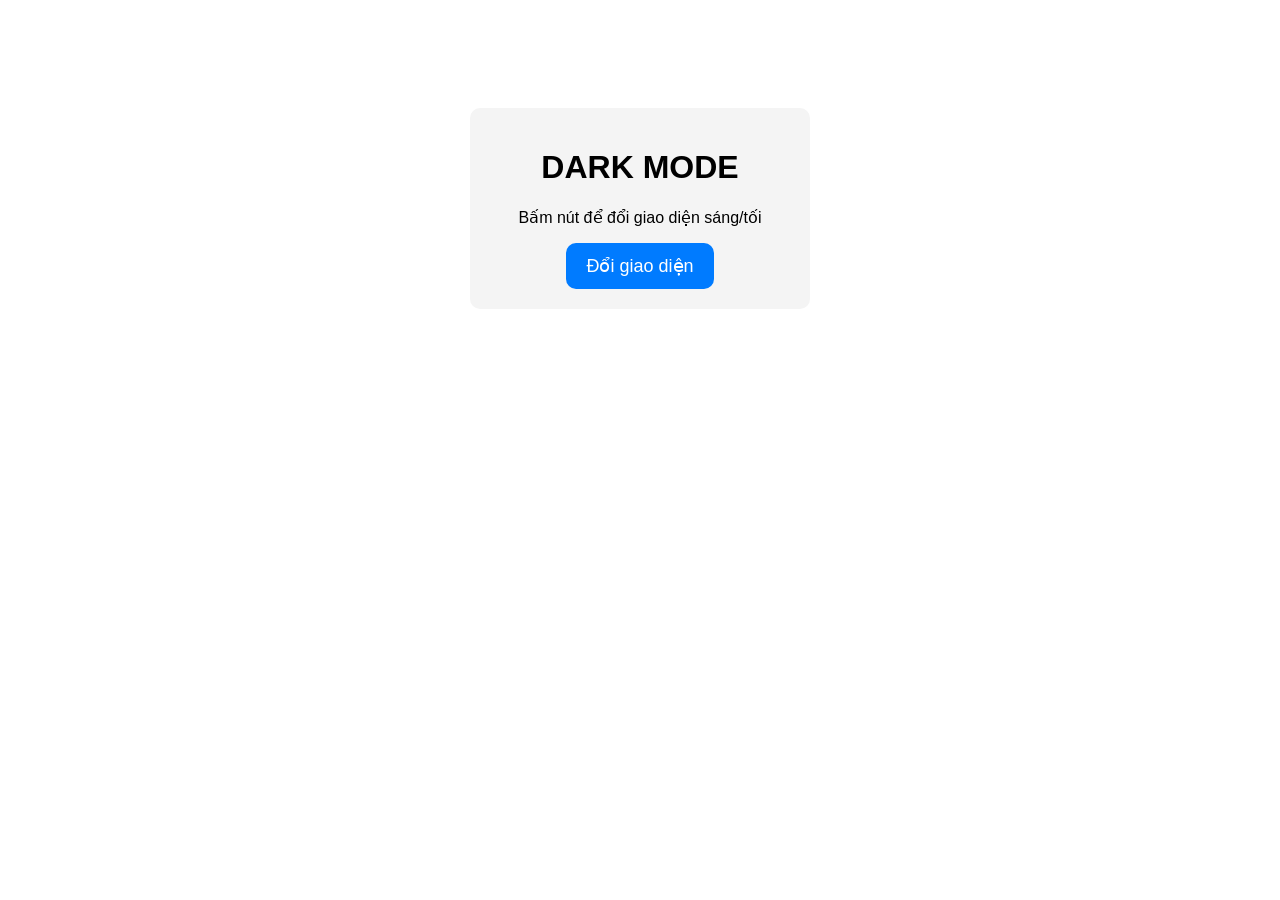
==== index.html @ 975cd11a "add" ====
<!DOCTYPE html>
<html lang="vi">

<head>
    <meta charset="UTF-8">
    <meta name="viewport" content="width=device-width, initial-scale=1.0">
    <title>Dark Mode DOM</title>

    <link rel="stylesheet" href="/css/style1.css">
</head>

<body>

    <div class="box">
        <h1>DARK MODE</h1>

        <p>
            Bấm nút để đổi giao diện sáng/tối
        </p>

        <button onclick="changeMode()">
            Đổi giao diện
        </button>
    </div>

    <script src="/js/lib.js"></script>

</body>

</html>
---- css/style1.css ----
body{
    font-family: Arial;
    background: white;
    color: black;
    text-align: center;
    transition: 0.5s;
    padding-top: 100px;
}

.dark{
    background: #121212;
    color: white;
}

button{
    padding: 12px 20px;
    font-size: 18px;
    border: none;
    border-radius: 10px;
    cursor: pointer;
    background: #007bff;
    color: white;
}

button:hover{
    background: #0056b3;
}

.box{
    width: 300px;
    margin: auto;
    padding: 20px;
    border-radius: 10px;
    background: #f4f4f4;
    transition: 0.5s;
}

.dark .box{
    background: #1e1e1e;
}
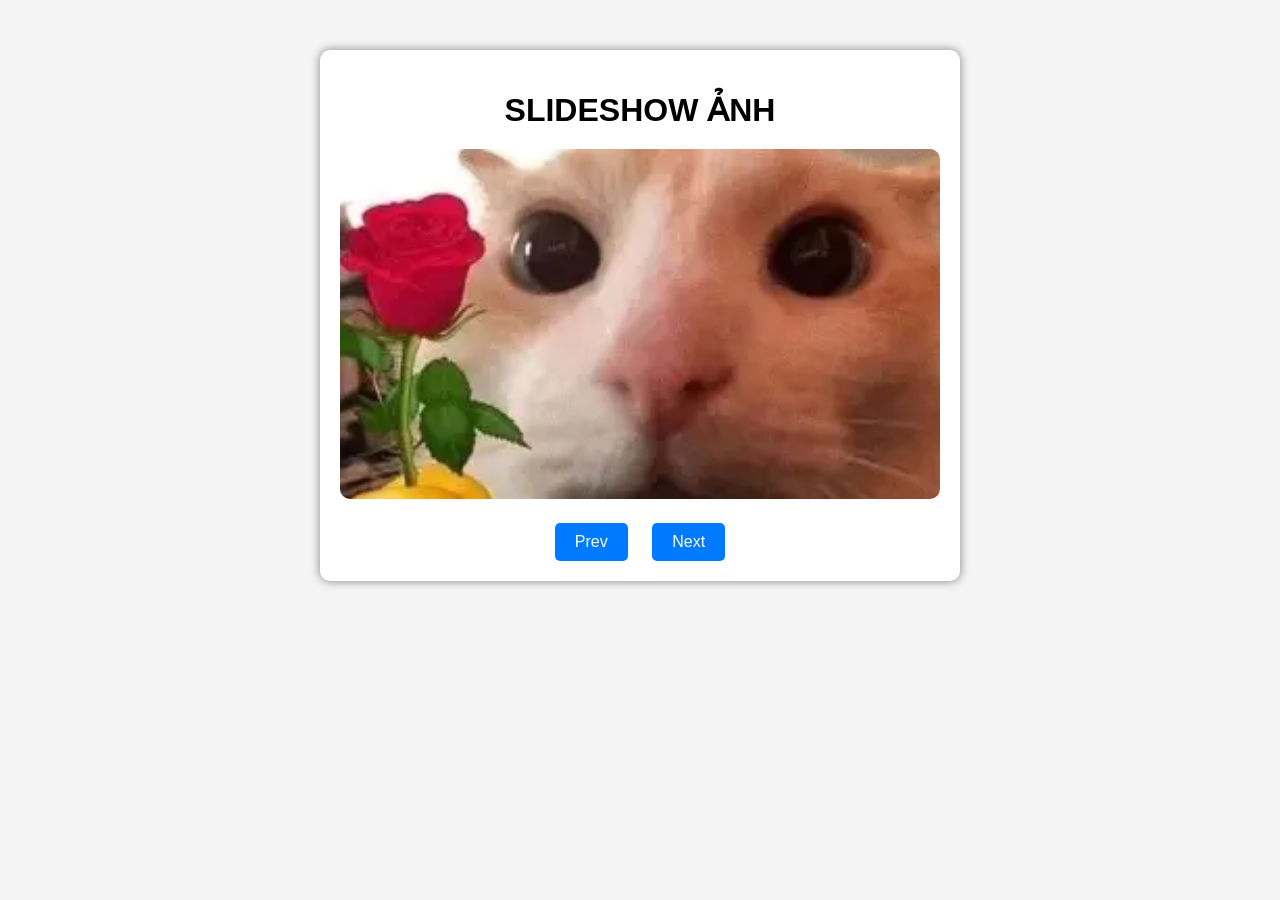
==== commit 22fc6285: "final" ====
--- a/index.html
+++ b/index.html
@@ -4,26 +4,37 @@
 <head>
     <meta charset="UTF-8">
     <meta name="viewport" content="width=device-width, initial-scale=1.0">
-    <title>Dark Mode DOM</title>
+    <title>Slideshow Ảnh</title>
 
-    <link rel="stylesheet" href="/css/style1.css">
+    <link rel="stylesheet" href="style.css">
 </head>
 
 <body>
 
-    <div class="box">
-        <h1>DARK MODE</h1>
+    <div class="slider">
 
-        <p>
-            Bấm nút để đổi giao diện sáng/tối
-        </p>
+        <h1>SLIDESHOW ẢNH</h1>
 
-        <button onclick="changeMode()">
-            Đổi giao diện
-        </button>
+        <img 
+            id="slide"
+            src="assets/anh0.jpg"
+        >
+
+        <div class="buttons">
+
+            <button onclick="prevSlide()">
+                Prev
+            </button>
+
+            <button onclick="nextSlide()">
+                Next
+            </button>
+
+        </div>
+
     </div>
 
-    <script src="/js/lib.js"></script>
+    <script src="lib.js"></script>
 
 </body>
 
--- a/style.css
+++ b/style.css
@@ -0,0 +1,45 @@
+body{
+    font-family: Arial;
+    background: #f4f4f4;
+    display: flex;
+    justify-content: center;
+    margin-top: 50px;
+}
+
+.slider{
+    background: white;
+    padding: 20px;
+    border-radius: 10px;
+    box-shadow: 0 0 10px gray;
+    text-align: center;
+}
+
+h1{
+    margin-bottom: 20px;
+}
+
+img{
+    width: 600px;
+    height: 350px;
+    object-fit: cover;
+    border-radius: 10px;
+}
+
+.buttons{
+    margin-top: 20px;
+}
+
+button{
+    padding: 10px 20px;
+    margin: 0 10px;
+    border: none;
+    border-radius: 5px;
+    background: #007bff;
+    color: white;
+    cursor: pointer;
+    font-size: 16px;
+}
+
+button:hover{
+    background: #0056b3;
+}
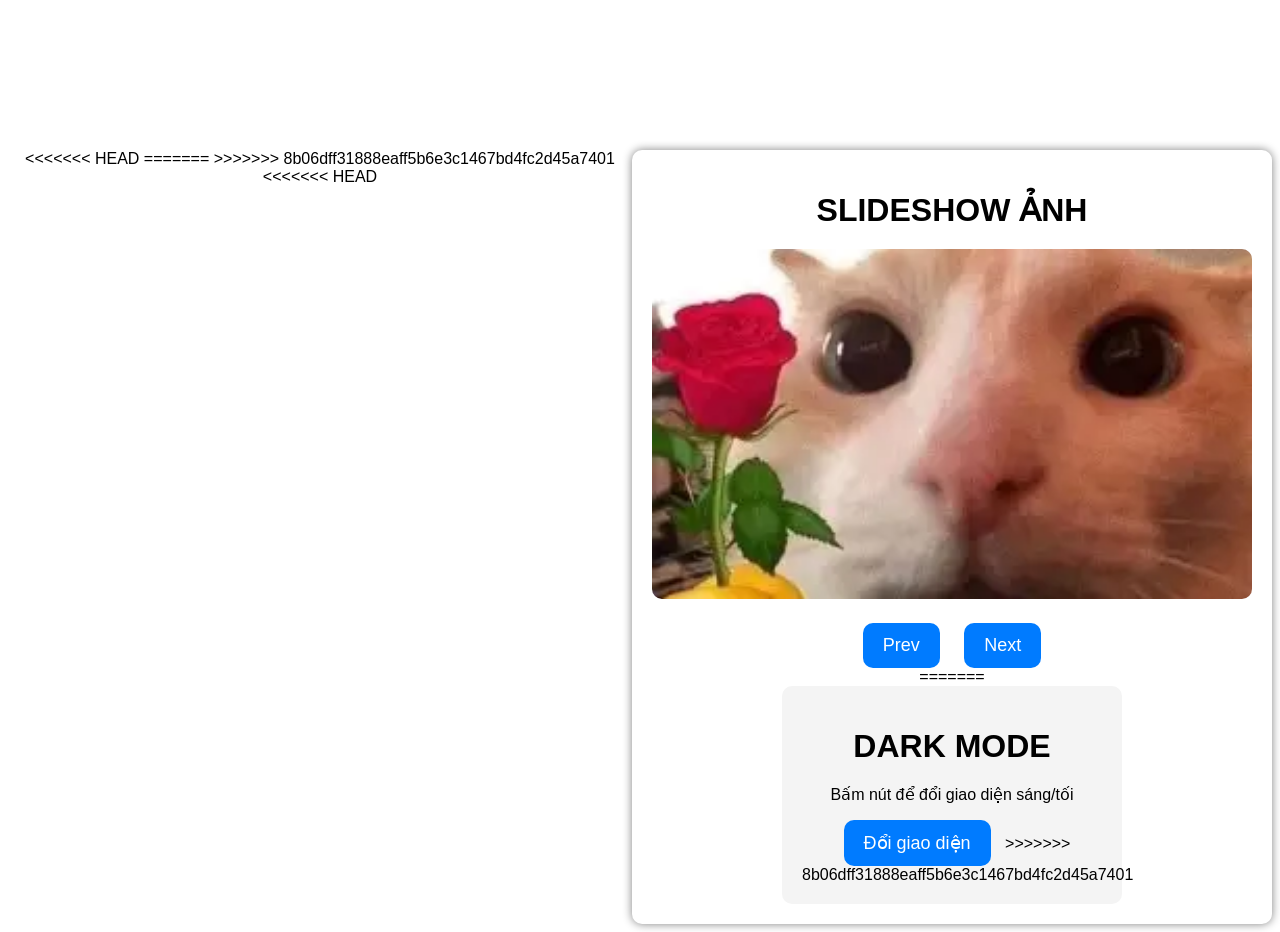
==== commit cff9c003: "final" ====
--- a/index.html
+++ b/index.html
@@ -4,13 +4,20 @@
 <head>
     <meta charset="UTF-8">
     <meta name="viewport" content="width=device-width, initial-scale=1.0">
+<<<<<<< HEAD
     <title>Slideshow Ảnh</title>
 
     <link rel="stylesheet" href="style.css">
+=======
+    <title>Dark Mode DOM</title>
+
+    <link rel="stylesheet" href="style1.css">
+>>>>>>> 8b06dff31888eaff5b6e3c1467bd4fc2d45a7401
 </head>
 
 <body>
 
+<<<<<<< HEAD
     <div class="slider">
 
         <h1>SLIDESHOW ẢNH</h1>
@@ -32,6 +39,18 @@
 
         </div>
 
+=======
+    <div class="box">
+        <h1>DARK MODE</h1>
+
+        <p>
+            Bấm nút để đổi giao diện sáng/tối
+        </p>
+
+        <button onclick="changeMode()">
+            Đổi giao diện
+        </button>
+>>>>>>> 8b06dff31888eaff5b6e3c1467bd4fc2d45a7401
     </div>
 
     <script src="lib.js"></script>
--- a/style1.css
+++ b/style1.css
@@ -0,0 +1,40 @@
+body{
+    font-family: Arial;
+    background: white;
+    color: black;
+    text-align: center;
+    transition: 0.5s;
+    padding-top: 100px;
+}
+
+.dark{
+    background: #121212;
+    color: white;
+}
+
+button{
+    padding: 12px 20px;
+    font-size: 18px;
+    border: none;
+    border-radius: 10px;
+    cursor: pointer;
+    background: #007bff;
+    color: white;
+}
+
+button:hover{
+    background: #0056b3;
+}
+
+.box{
+    width: 300px;
+    margin: auto;
+    padding: 20px;
+    border-radius: 10px;
+    background: #f4f4f4;
+    transition: 0.5s;
+}
+
+.dark .box{
+    background: #1e1e1e;
+}
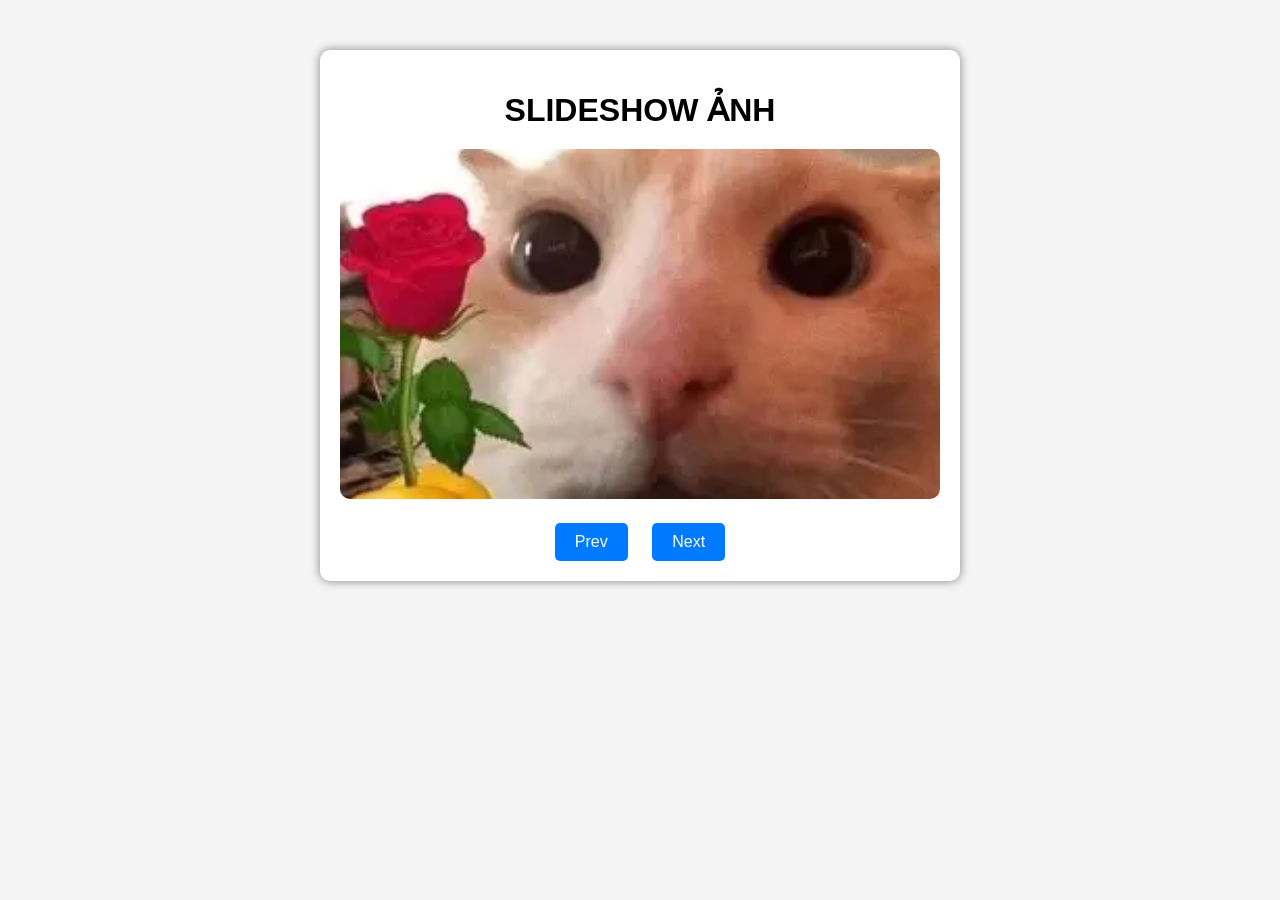
==== commit 2cb8c0ff: "final" ====
--- a/index.html
+++ b/index.html
@@ -4,20 +4,13 @@
 <head>
     <meta charset="UTF-8">
     <meta name="viewport" content="width=device-width, initial-scale=1.0">
-<<<<<<< HEAD
     <title>Slideshow Ảnh</title>
 
     <link rel="stylesheet" href="style.css">
-=======
-    <title>Dark Mode DOM</title>
-
-    <link rel="stylesheet" href="style1.css">
->>>>>>> 8b06dff31888eaff5b6e3c1467bd4fc2d45a7401
 </head>
 
 <body>
 
-<<<<<<< HEAD
     <div class="slider">
 
         <h1>SLIDESHOW ẢNH</h1>
@@ -39,18 +32,6 @@
 
         </div>
 
-=======
-    <div class="box">
-        <h1>DARK MODE</h1>
-
-        <p>
-            Bấm nút để đổi giao diện sáng/tối
-        </p>
-
-        <button onclick="changeMode()">
-            Đổi giao diện
-        </button>
->>>>>>> 8b06dff31888eaff5b6e3c1467bd4fc2d45a7401
     </div>
 
     <script src="lib.js"></script>
